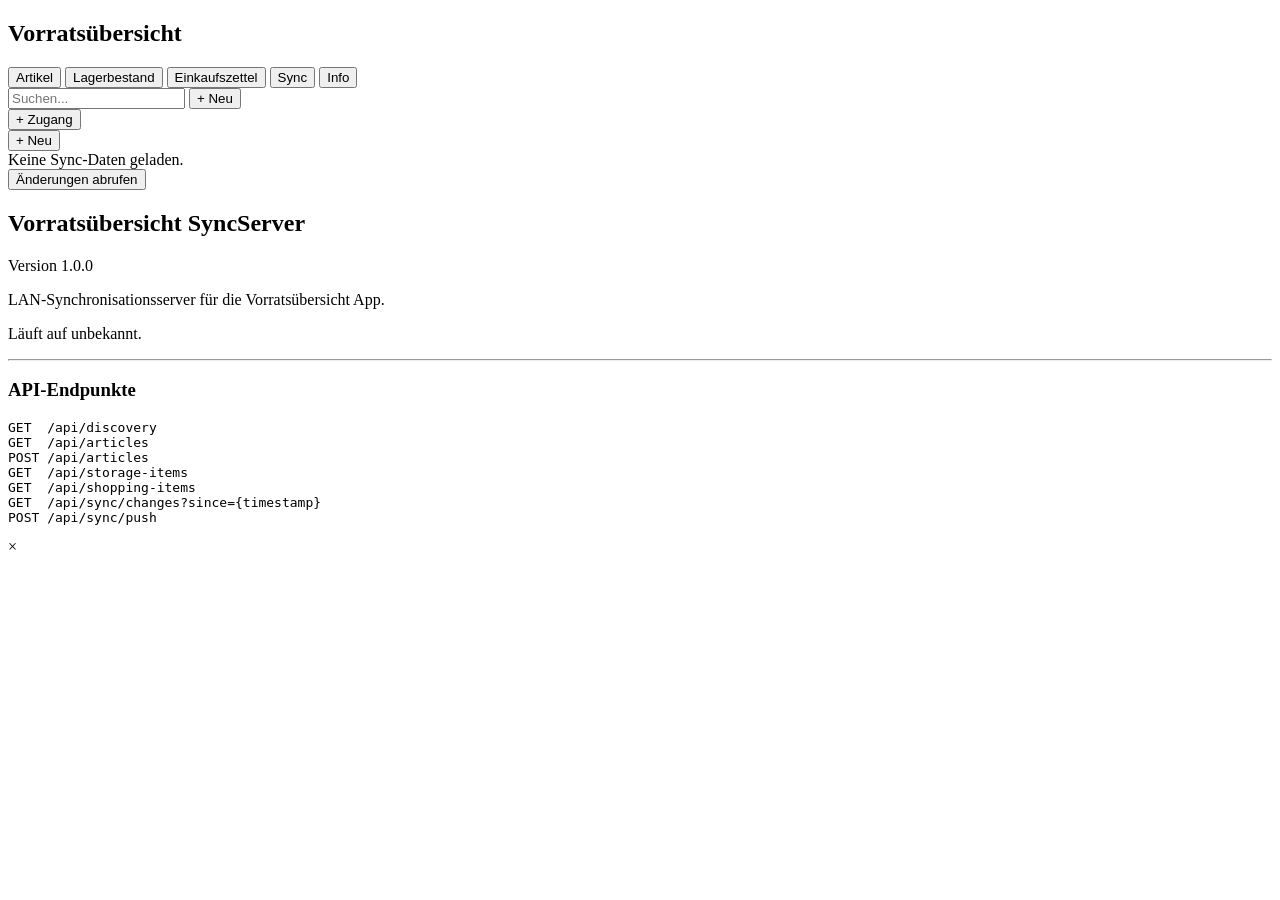
==== Assets/wwwroot/index.html @ d402b24f "v9.00-sync: Verteilte Datenbank-Synchronisation - SyncChangeLog: Alle Datenänderungen werden jetzt p" ====
<!DOCTYPE html>
<html lang="de">
<head>
<meta charset="UTF-8">
<meta name="viewport" content="width=device-width, initial-scale=1.0, viewport-fit=cover">
<title>Vorratsübersicht - Sync</title>
<link rel="manifest" href="/manifest.json">
<link rel="icon" href="data:,">
<link rel="stylesheet" href="/css/app.css">
<script>
if ('serviceWorker' in navigator) {
  window.addEventListener('load', () => navigator.serviceWorker.register('/sw.js'));
}
</script>
</head>
<body>
<nav class="nav">
  <div class="nav-inner">
    <h1>Vorratsübersicht</h1>
    <div class="nav-tabs">
      <button class="tab active" data-tab="articles">Artikel</button>
      <button class="tab" data-tab="storage">Lagerbestand</button>
      <button class="tab" data-tab="shopping">Einkaufszettel</button>
      <button class="tab" data-tab="sync">Sync</button>
      <button class="tab" data-tab="about">Info</button>
    </div>
  </div>
</nav>

<main class="main">
  <div id="tab-articles" class="tab-content active">
    <div class="toolbar">
      <input type="text" id="article-search" placeholder="Suchen..." oninput="loadArticles()">
      <button onclick="showArticleForm()">+ Neu</button>
    </div>
    <div id="article-list" class="data-list"></div>
  </div>

  <div id="tab-storage" class="tab-content">
    <div class="toolbar">
      <button onclick="showStorageForm()">+ Zugang</button>
    </div>
    <div id="storage-list" class="data-list"></div>
  </div>

  <div id="tab-shopping" class="tab-content">
    <div class="toolbar">
      <button onclick="showShoppingForm()">+ Neu</button>
    </div>
    <div id="shopping-list" class="data-list"></div>
  </div>

  <div id="tab-sync" class="tab-content">
    <div class="sync-panel">
      <div class="sync-info" id="sync-info">Keine Sync-Daten geladen.</div>
      <button onclick="loadSyncChanges()">Änderungen abrufen</button>
    </div>
    <div id="sync-changes" class="data-list"></div>
  </div>

  <div id="tab-about" class="tab-content">
    <div class="about-panel">
      <h2>Vorratsübersicht SyncServer</h2>
      <p>Version 1.0.0</p>
      <p>LAN-Synchronisationsserver für die Vorratsübersicht App.</p>
      <p>Läuft auf <span id="server-info">unbekannt</span>.</p>
      <hr>
      <h3>API-Endpunkte</h3>
      <pre>GET  /api/discovery
GET  /api/articles
POST /api/articles
GET  /api/storage-items
GET  /api/shopping-items
GET  /api/sync/changes?since={timestamp}
POST /api/sync/push</pre>
    </div>
  </div>
</main>

<!-- Modal -->
<div id="modal" class="modal hidden">
  <div class="modal-content">
    <span class="modal-close" onclick="closeModal()">&times;</span>
    <div id="modal-body"></div>
  </div>
</div>

<script src="/js/app.js"></script>
</body>
</html>
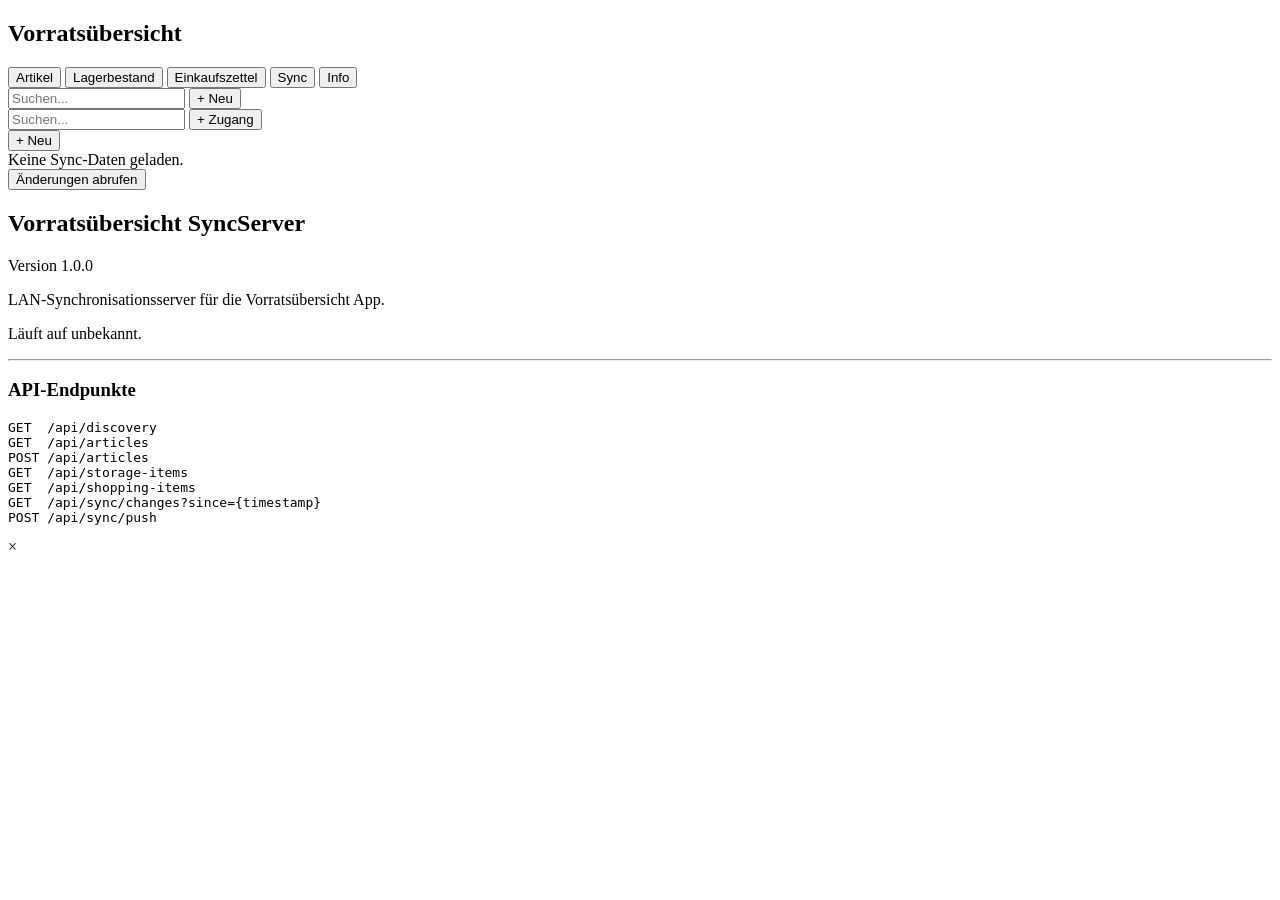
==== commit bff67513: "feat(webui): storage search, article→storage/shopping, PIN remember, proper storage edit, fix toggle" ====
--- a/Assets/wwwroot/index.html
+++ b/Assets/wwwroot/index.html
@@ -3,9 +3,14 @@
 <head>
 <meta charset="UTF-8">
 <meta name="viewport" content="width=device-width, initial-scale=1.0, viewport-fit=cover">
+<meta name="apple-mobile-web-app-capable" content="yes">
+<meta name="apple-mobile-web-app-status-bar-style" content="black-translucent">
+<meta name="apple-mobile-web-app-title" content="VorratSync">
+<meta name="mobile-web-app-capable" content="yes">
 <title>Vorratsübersicht - Sync</title>
 <link rel="manifest" href="/manifest.json">
 <link rel="icon" href="data:,">
+<link rel="apple-touch-icon" href="data:image/svg+xml,%3Csvg xmlns='http://www.w3.org/2000/svg' viewBox='0 0 100 100'%3E%3Crect width='100' height='100' rx='20' fill='%232c3e50'/%3E%3Ctext x='50' y='68' font-size='50' text-anchor='middle' fill='white'%3E%26%23x1F4E6%3B%3C/text%3E%3C/svg%3E">
 <link rel="stylesheet" href="/css/app.css">
 <script>
 if ('serviceWorker' in navigator) {
@@ -38,6 +43,7 @@
 
   <div id="tab-storage" class="tab-content">
     <div class="toolbar">
+      <input type="text" id="storage-search" placeholder="Suchen..." oninput="filterStorage()">
       <button onclick="showStorageForm()">+ Zugang</button>
     </div>
     <div id="storage-list" class="data-list"></div>
